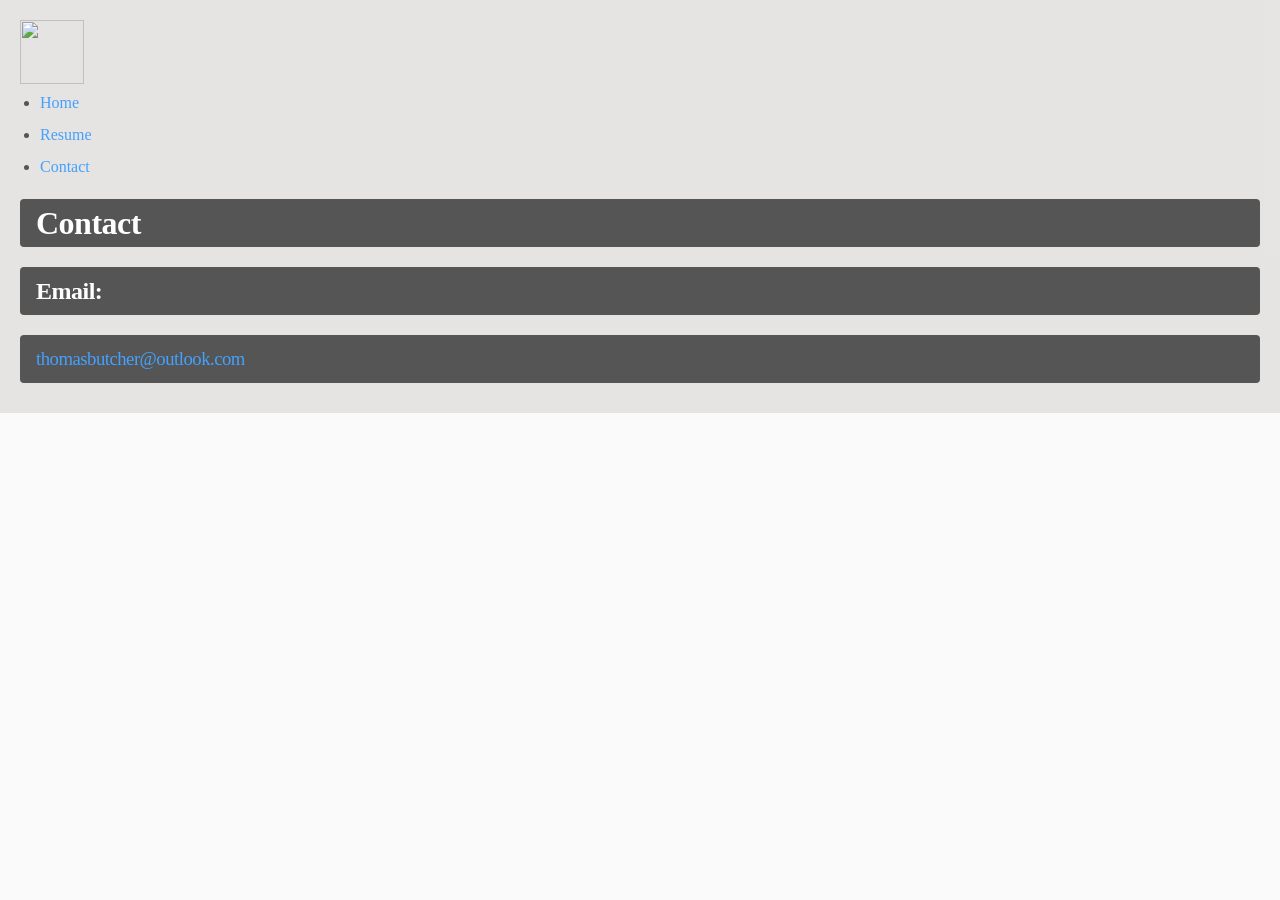
==== contact.html @ 05bf5088 "added css to style website" ====
<!doctype html>
<html lang="en">
  <head>
    <meta charset="UTF-8" />
    <meta name="viewport" content="width=device-width, initial-scale=1.0" />
    <link rel="stylesheet" href="./styles/style.css" />
    <title>Contact - Thomas Butcher's Portfolio</title>
    <base href="/Butcher-CSCI-181-Practice/" />
  </head>

  <body>
    <header>
      <img src="./images/tblogo.png" width="64px" height="64px" />
      <nav>
        <ul>
          <li><a href="index.html">Home</a></li>
          <li><a href="resume.html">Resume</a></li>
          <li><a href="contact.html">Contact</a></li>
        </ul>
      </nav>
    </header>
    <main>
      <h1>Contact</h1>
      <h2>Email:</h2>
      <h3>
        <a href="mailto:thomasbutcher@outlook.com">thomasbutcher@outlook.com</a>
      </h3>
    </main>
  </body>
</html>
---- styles/style.css ----
html {
  font-family: "Times New Roman", serif;
  font-size: 16px;
  background-color: #fafafa;
  box-sizing: border-box;
}

*,
*::before,
*::after {
  box-sizing: inherit;
}

* {
  margin: 0;
  padding: 0;
}

body {
  margin: 0;
  padding: 20px;
  background-color: #e2dfdfd3;
  color: #333333;
  font-family: "Times New Roman", Times, serif;
  line-height: 1.5rem;
}

div {
  box-sizing: border-box;
  text-align: center;
}
input,
textarea,
select,
button {
  font: inherit;
}

section#hero {
  background-image: url("../images/IMG_0312.jpg");
  background-size: cover;
  min-height: 30vh;
  background-position: center;
  background-repeat: no-repeat;
  margin-bottom: 40px;
  padding: 60px 20px;
  color: #ffffff;
  text-align: center;
}

button {
  cursor: pointer;
  padding: 10px;
  border-color: #555555;
  background-color: #333333;
  color: #fafafa;
}

p,
h1,
h2,
h3,
h4 {
  overflow-wrap: break-word;
}

h1,
h2,
h3,
h4 {
  font-family: "Times New Roman", serif;
  background-color: #555555;
  color: #ffffff;
  font-weight: 600;
  letter-spacing: -0.5px;
  padding: 12px 16px;
  border-radius: 4px;
  margin: 20px 0 10px 0;
}

p {
  font-family: "Times New Roman", serif;
  color: #555555;
  line-height: 1.7;
  margin: 0 0 16px 0;
}

a {
  color: #44a1fd;
  text-decoration: none;
  transition: color 0.2s ease;
  font-weight: 500;
}

ul,
ol {
  margin-left: 20px;
  color: #555555;
}

li {
  margin-bottom: 8px;
}
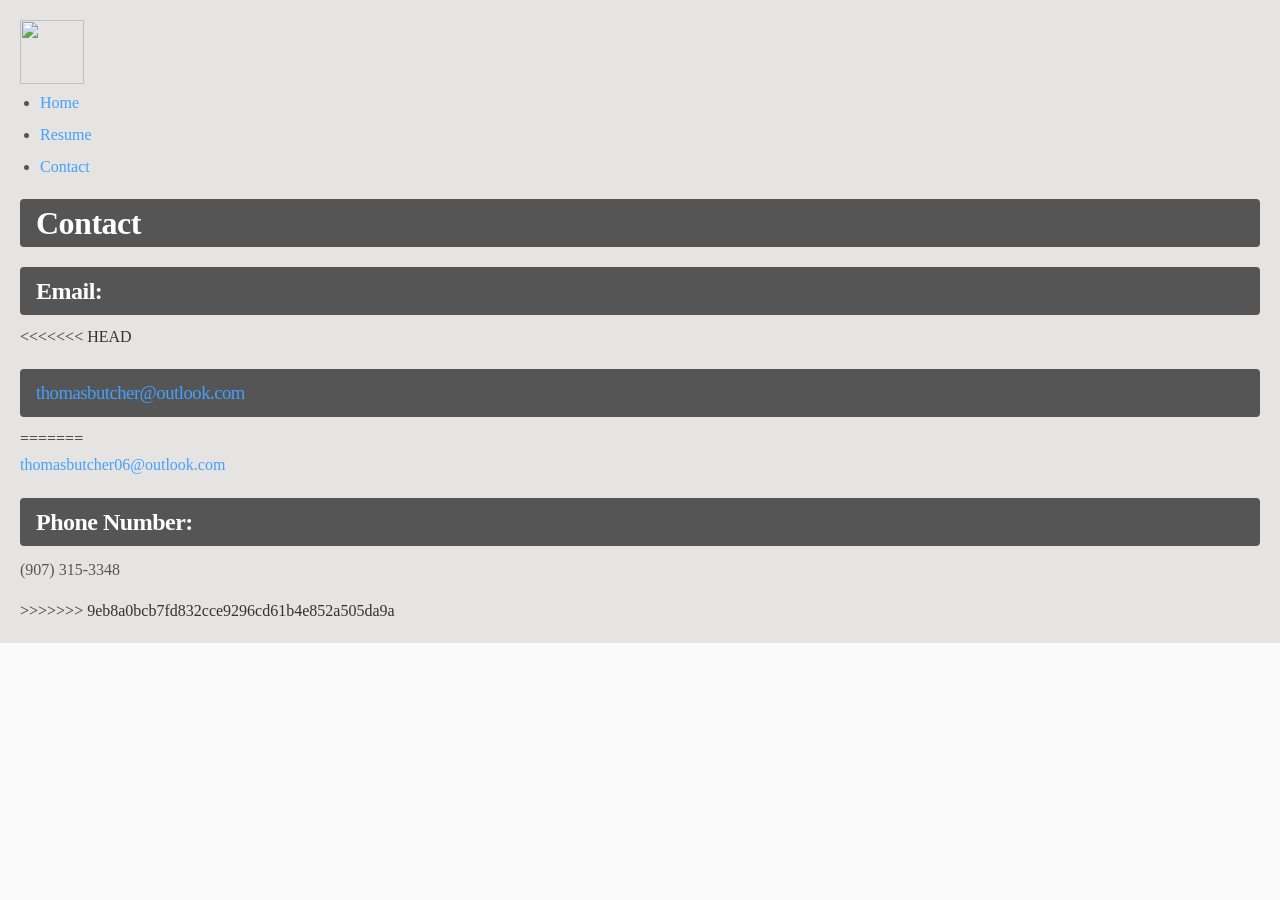
==== commit 914ee50e: "added css to style website" ====
--- a/contact.html
+++ b/contact.html
@@ -22,9 +22,17 @@
     <main>
       <h1>Contact</h1>
       <h2>Email:</h2>
+<<<<<<< HEAD
       <h3>
         <a href="mailto:thomasbutcher@outlook.com">thomasbutcher@outlook.com</a>
       </h3>
+=======
+      <p>
+        <a href="mailto:thomasbutcher06@outlook.com">thomasbutcher06@outlook.com</a>
+      </p>
+      <h2>Phone Number:</h2>
+        <p> (907) 315-3348</p>
+>>>>>>> 9eb8a0bcb7fd832cce9296cd61b4e852a505da9a
     </main>
   </body>
 </html>
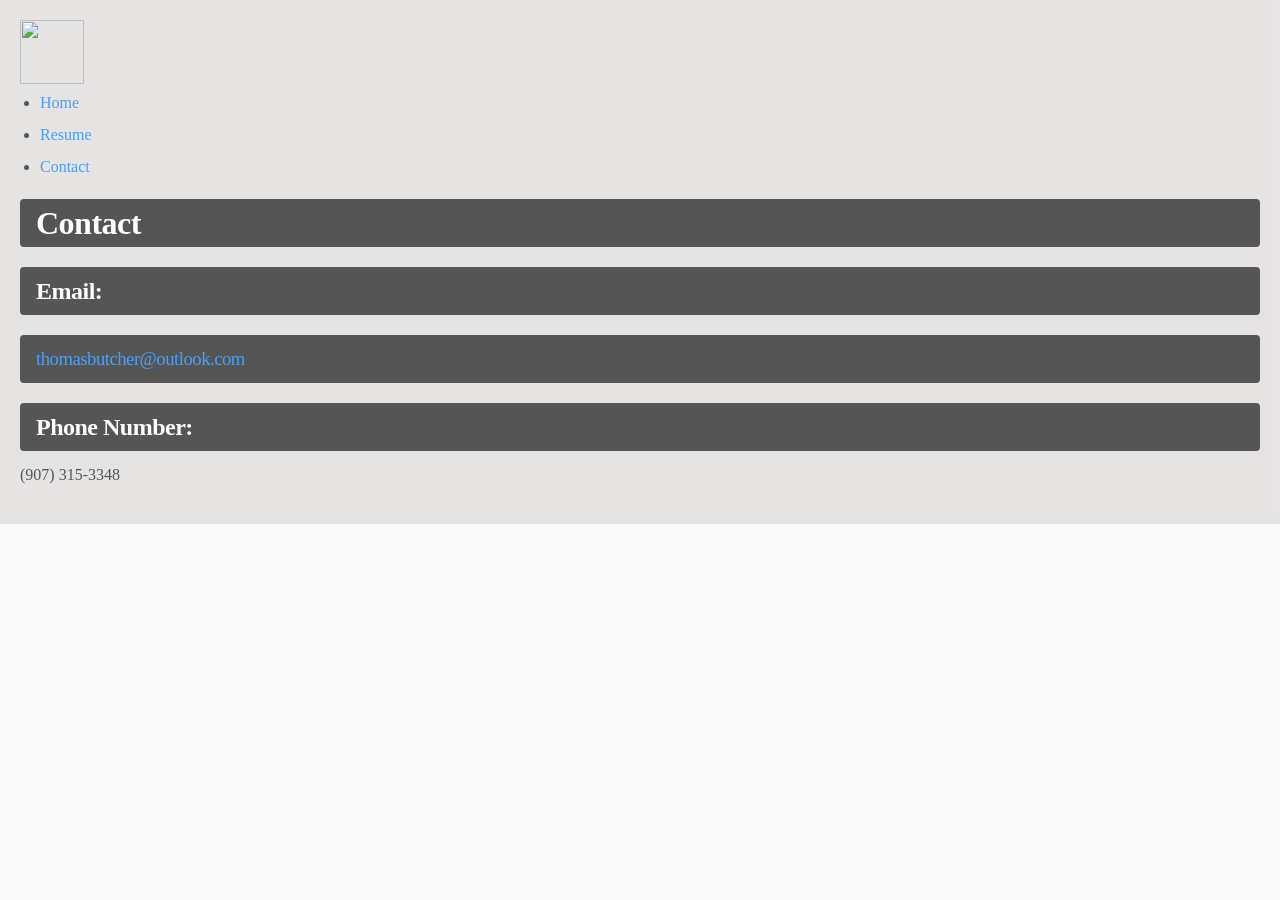
==== commit 270530c4: "fixed contact" ====
--- a/contact.html
+++ b/contact.html
@@ -22,17 +22,11 @@
     <main>
       <h1>Contact</h1>
       <h2>Email:</h2>
-<<<<<<< HEAD
       <h3>
         <a href="mailto:thomasbutcher@outlook.com">thomasbutcher@outlook.com</a>
       </h3>
-=======
-      <p>
-        <a href="mailto:thomasbutcher06@outlook.com">thomasbutcher06@outlook.com</a>
-      </p>
       <h2>Phone Number:</h2>
-        <p> (907) 315-3348</p>
->>>>>>> 9eb8a0bcb7fd832cce9296cd61b4e852a505da9a
+      <p>(907) 315-3348</p>
     </main>
   </body>
 </html>
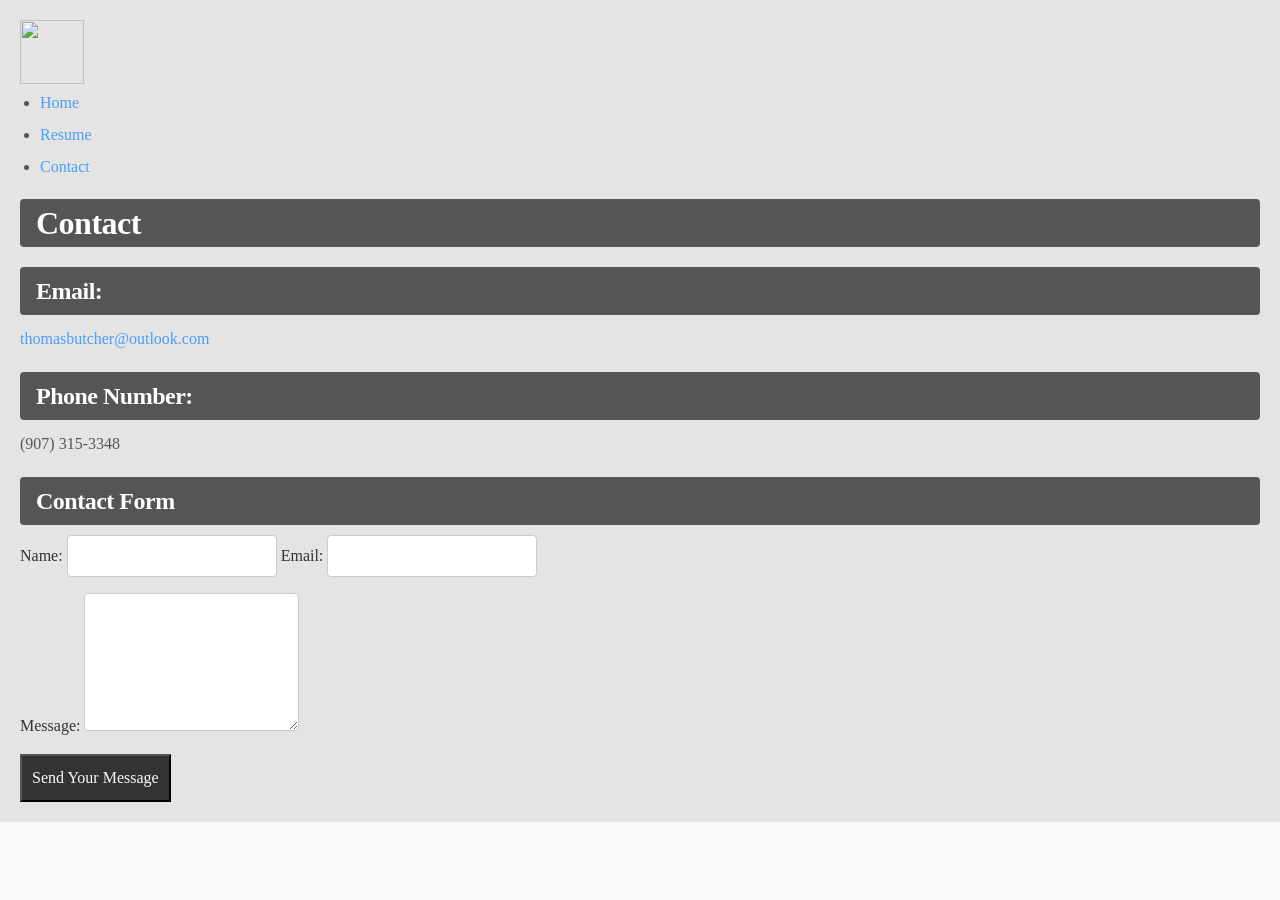
==== commit 42ddf5db: "added contact form and relevant coursework" ====
--- a/contact.html
+++ b/contact.html
@@ -22,11 +22,28 @@
     <main>
       <h1>Contact</h1>
       <h2>Email:</h2>
-      <h3>
+      <p>
         <a href="mailto:thomasbutcher@outlook.com">thomasbutcher@outlook.com</a>
-      </h3>
+      </p>
       <h2>Phone Number:</h2>
       <p>(907) 315-3348</p>
+      <h2>Contact Form</h2>
+      <section id="contact">
+        <form>
+          <label for="name">Name:</label>
+          <input type="text" id="name" name="name" required />
+
+          <label for="email">Email:</label>
+          <input type="email" id="email" name="email" required />
+
+          <p></p>
+          <label for="message">Message:</label>
+          <textarea id="message" name="message" rows="5" required></textarea>
+
+          <p></p>
+          <button type="submit">Send Your Message</button>
+        </form>
+      </section>
     </main>
   </body>
 </html>
--- a/styles/style.css
+++ b/styles/style.css
@@ -101,3 +101,16 @@
 li {
   margin-bottom: 8px;
 }
+
+input {
+  padding: 8px;
+  border: 1px solid #cccccc;
+  border-radius: 4px;
+}
+
+textarea {
+  padding: 8px;
+  border: 1px solid #cccccc;
+  border-radius: 4px;
+  resize: vertical;
+}
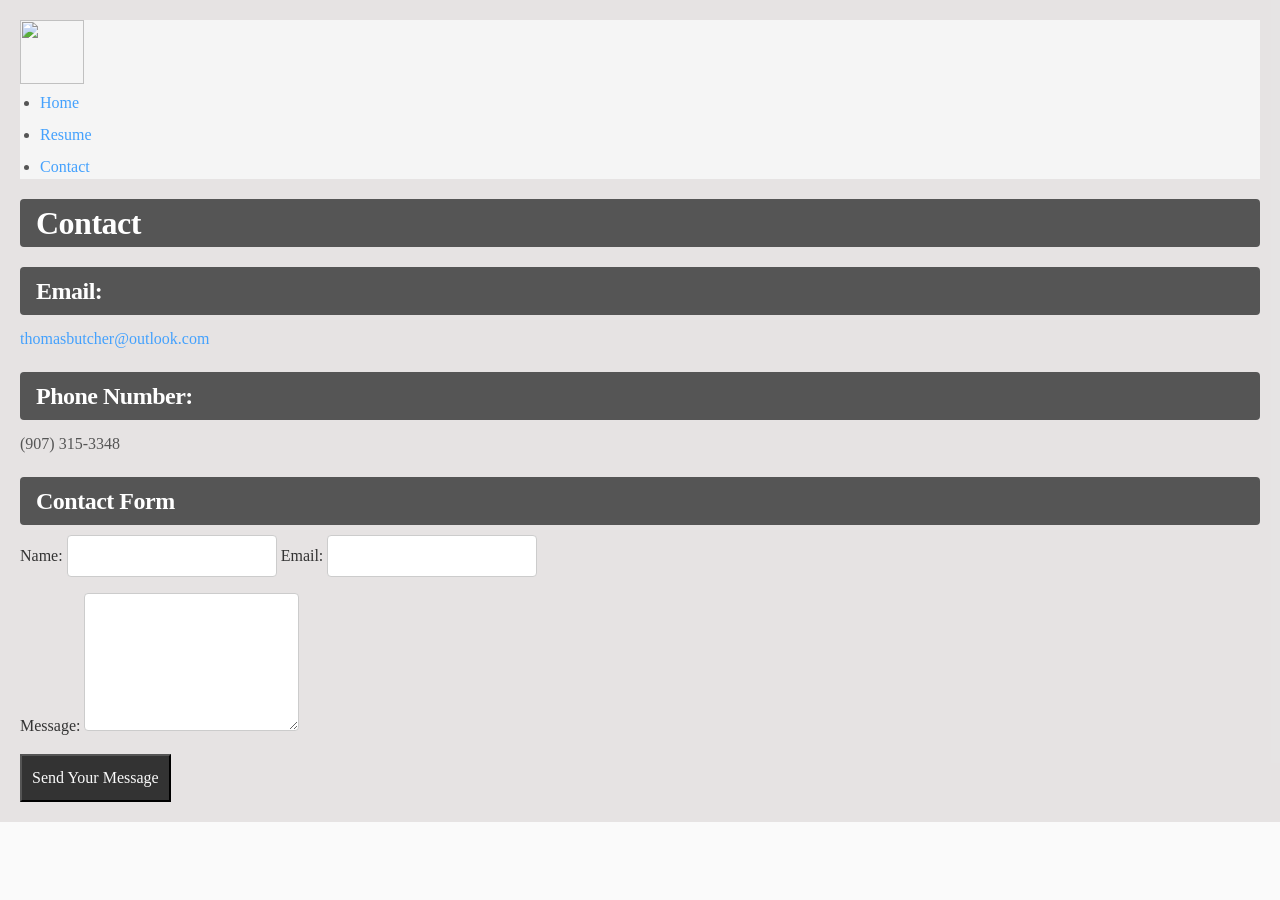
==== commit a52f0771: "added background to the header in resume.html and contact.html" ====
--- a/contact.html
+++ b/contact.html
@@ -9,7 +9,10 @@
   </head>
 
   <body>
-    <header>
+    <header
+      id="page-header"
+      style="position: sticky; top: 0; z-index: 100; background-color: #f5f5f5"
+    >
       <img src="./images/tblogo.png" width="64px" height="64px" />
       <nav>
         <ul>
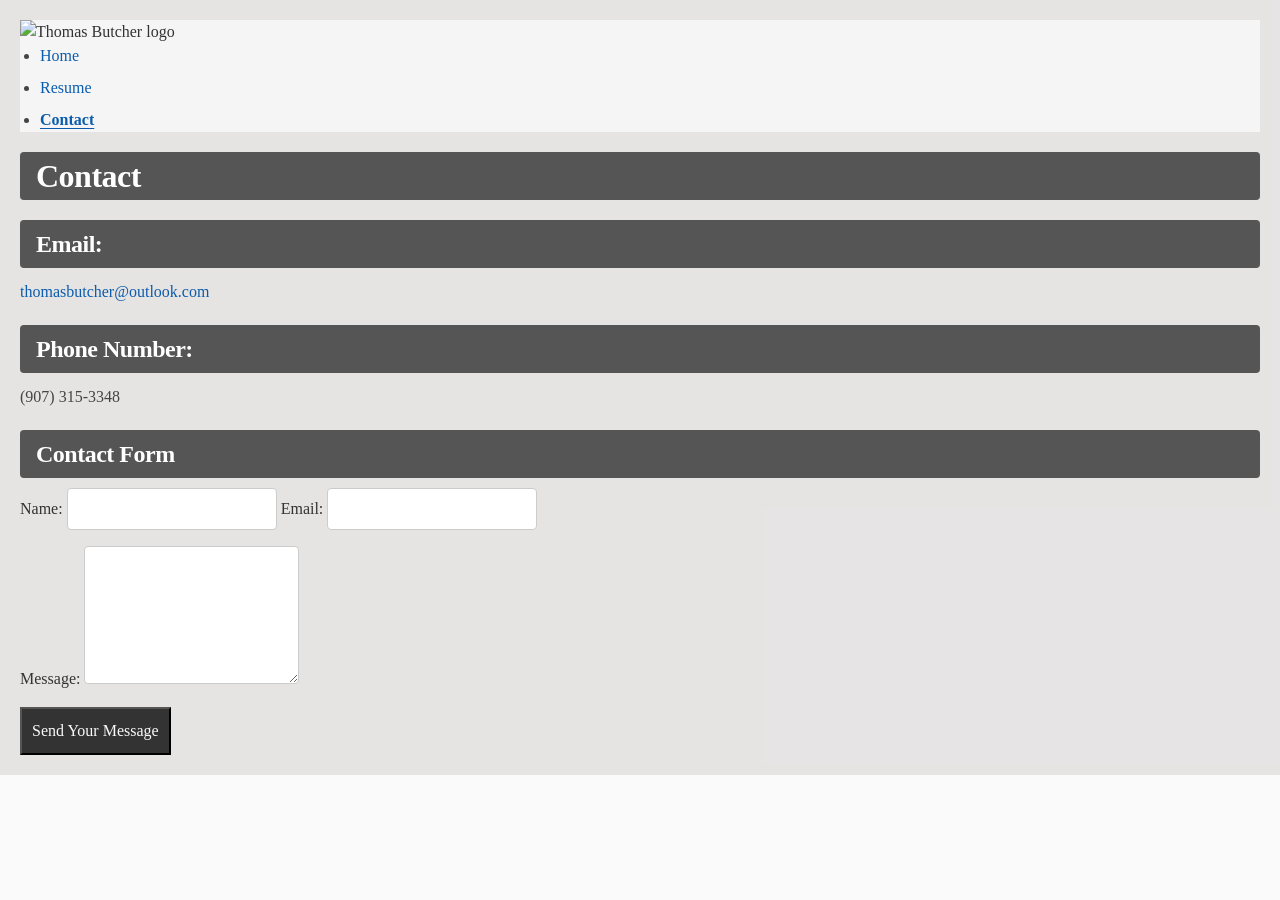
==== commit 2c0b058d: "added accessibility" ====
--- a/contact.html
+++ b/contact.html
@@ -9,20 +9,21 @@
   </head>
 
   <body>
+    <a href="#main-content" class="skip-link">Skip to main content</a>
     <header
       id="page-header"
       style="position: sticky; top: 0; z-index: 100; background-color: #f5f5f5"
     >
-      <img src="./images/tblogo.png" width="64px" height="64px" />
-      <nav>
+      <img src="./images/tblogo.png" alt="Thomas Butcher logo" width="64" height="64" />
+      <nav aria-label="Primary navigation">
         <ul>
           <li><a href="index.html">Home</a></li>
           <li><a href="resume.html">Resume</a></li>
-          <li><a href="contact.html">Contact</a></li>
+          <li><a href="contact.html" aria-current="page">Contact</a></li>
         </ul>
       </nav>
     </header>
-    <main>
+    <main id="main-content">
       <h1>Contact</h1>
       <h2>Email:</h2>
       <p>
--- a/styles/style.css
+++ b/styles/style.css
@@ -25,6 +25,22 @@
   line-height: 1.5rem;
 }
 
+.skip-link {
+  position: absolute;
+  top: -100px;
+  left: 12px;
+  z-index: 2000;
+  background-color: #111111;
+  color: #ffffff;
+  padding: 10px 14px;
+  border-radius: 4px;
+  text-decoration: none;
+}
+
+.skip-link:focus {
+  top: 12px;
+}
+
 div {
   box-sizing: border-box;
   text-align: center;
@@ -37,7 +53,7 @@
 }
 
 section#hero {
-  background-image: url("../images/IMG_0312.jpg");
+  background-image: url("../images/hero-banner-image.jpg");
   background-size: cover;
   min-height: 30vh;
   background-position: center;
@@ -80,22 +96,33 @@
 
 p {
   font-family: "Times New Roman", serif;
-  color: #555555;
+  color: #444444;
   line-height: 1.7;
   margin: 0 0 16px 0;
 }
 
 a {
-  color: #44a1fd;
+  color: #0b5cad;
   text-decoration: none;
   transition: color 0.2s ease;
   font-weight: 500;
 }
 
+a:hover,
+a:focus-visible {
+  color: #08498a;
+}
+
+nav a[aria-current="page"] {
+  font-weight: 700;
+  text-decoration: underline;
+  text-underline-offset: 3px;
+}
+
 ul,
 ol {
   margin-left: 20px;
-  color: #555555;
+  color: #444444;
 }
 
 li {
@@ -114,3 +141,14 @@
   border-radius: 4px;
   resize: vertical;
 }
+
+@media (prefers-reduced-motion: reduce) {
+  * {
+    animation-duration: 0.01ms !important;
+    animation-iteration-count: 1 !important;
+    animation-delay: 0.01ms !important;
+    transition-duration: 0.01ms !important;
+    transition-delay: 0.01ms !important;
+    scroll-behavior: auto !important;
+  }
+}
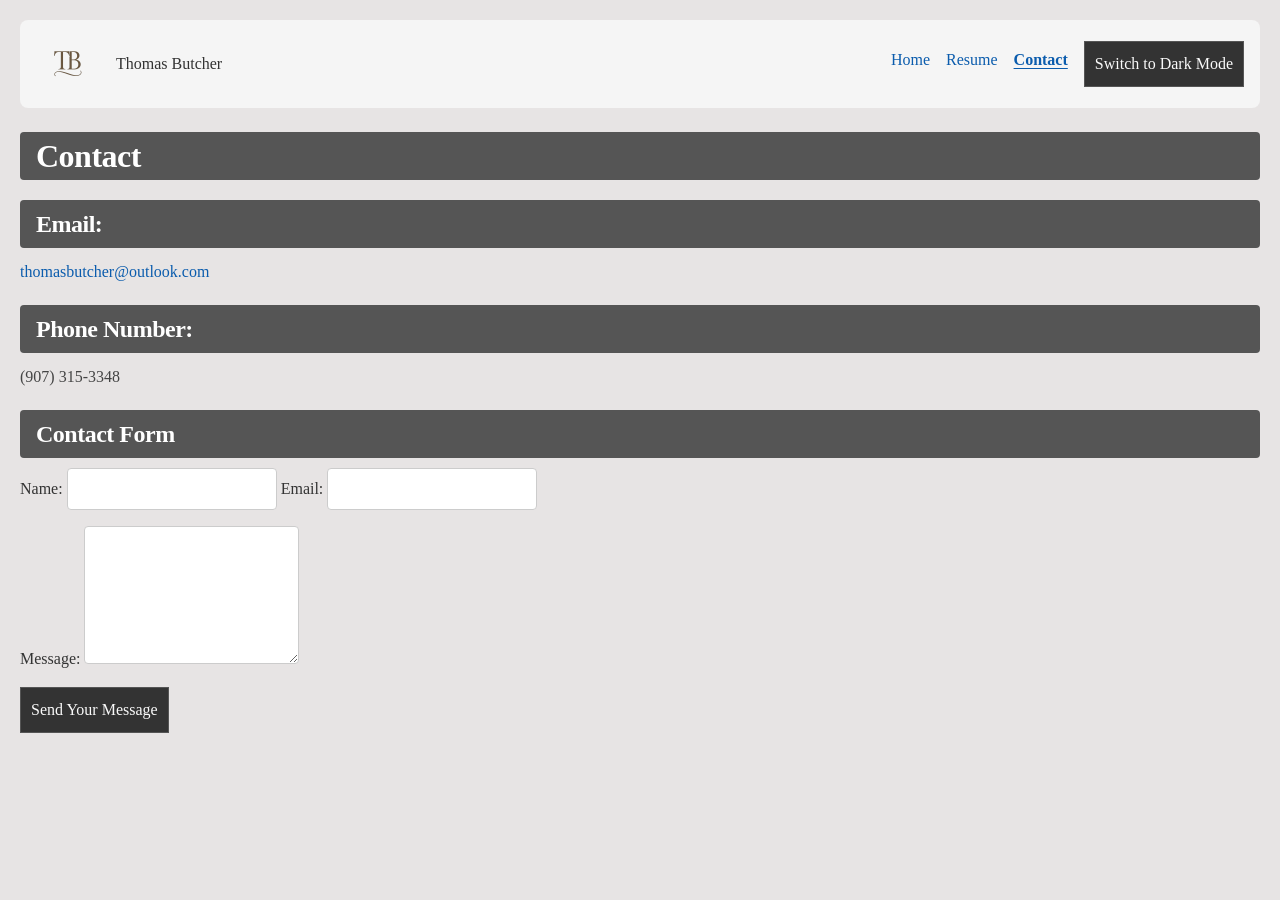
==== commit 8a87dd0f: "added dark mode toggle and fixed my navigation to look better" ====
--- a/contact.html
+++ b/contact.html
@@ -5,16 +5,18 @@
     <meta name="viewport" content="width=device-width, initial-scale=1.0" />
     <link rel="stylesheet" href="./styles/style.css" />
     <title>Contact - Thomas Butcher's Portfolio</title>
-    <base href="/Butcher-CSCI-181-Practice/" />
   </head>
 
   <body>
     <a href="#main-content" class="skip-link">Skip to main content</a>
-    <header
-      id="page-header"
-      style="position: sticky; top: 0; z-index: 100; background-color: #f5f5f5"
-    >
-      <img src="./images/tblogo.png" alt="Thomas Butcher logo" width="64" height="64" />
+    <header id="page-header">
+      <img
+        src="./images/tblogo.png"
+        alt="Thomas Butcher logo"
+        width="64"
+        height="64"
+      />
+      <span>Thomas Butcher</span>
       <nav aria-label="Primary navigation">
         <ul>
           <li><a href="index.html">Home</a></li>
@@ -22,6 +24,7 @@
           <li><a href="contact.html" aria-current="page">Contact</a></li>
         </ul>
       </nav>
+      <button id="theme-toggle" type="button">Switch to Dark Mode</button>
     </header>
     <main id="main-content">
       <h1>Contact</h1>
@@ -49,5 +52,6 @@
         </form>
       </section>
     </main>
+    <script src="./scripts/theme.js"></script>
   </body>
 </html>
--- a/styles/style.css
+++ b/styles/style.css
@@ -1,7 +1,25 @@
+:root {
+  --page-bg: #e2dfdfd3;
+  --page-text: #333333;
+  --muted-text: #444444;
+  --heading-bg: #555555;
+  --heading-text: #ffffff;
+  --button-bg: #333333;
+  --button-text: #fafafa;
+  --button-border: #555555;
+  --link-color: #0b5cad;
+  --link-hover: #08498a;
+  --header-bg: #f5f5f5;
+  --surface-bg: #ffffff;
+  --border-color: #cccccc;
+  --skip-bg: #111111;
+  --skip-text: #ffffff;
+  --quote-color: #cbd5e1;
+}
+
 html {
   font-family: "Times New Roman", serif;
   font-size: 16px;
-  background-color: #fafafa;
   box-sizing: border-box;
 }
 
@@ -19,10 +37,32 @@
 body {
   margin: 0;
   padding: 20px;
-  background-color: #e2dfdfd3;
-  color: #333333;
+  background-color: var(--page-bg);
+  color: var(--page-text);
   font-family: "Times New Roman", Times, serif;
   line-height: 1.5rem;
+  transition:
+    background-color 0.2s ease,
+    color 0.2s ease;
+}
+
+body.dark {
+  --page-bg: #0f172a;
+  --page-text: #e5e7eb;
+  --muted-text: #cbd5e1;
+  --heading-bg: #1e293b;
+  --heading-text: #f8fafc;
+  --button-bg: #e5e7eb;
+  --button-text: #111827;
+  --button-border: #cbd5e1;
+  --link-color: #93c5fd;
+  --link-hover: #bfdbfe;
+  --header-bg: #111827;
+  --surface-bg: #1f2937;
+  --border-color: #475569;
+  --skip-bg: #f8fafc;
+  --skip-text: #0f172a;
+  --quote-color: #64748b;
 }
 
 .skip-link {
@@ -30,8 +70,8 @@
   top: -100px;
   left: 12px;
   z-index: 2000;
-  background-color: #111111;
-  color: #ffffff;
+  background-color: var(--skip-bg);
+  color: var(--skip-text);
   padding: 10px 14px;
   border-radius: 4px;
   text-decoration: none;
@@ -50,6 +90,36 @@
 select,
 button {
   font: inherit;
+}
+
+#page-header {
+  position: sticky;
+  top: 0;
+  z-index: 100;
+  display: flex;
+  align-items: center;
+  justify-content: space-between;
+  gap: 16px;
+  padding: 12px 16px;
+  margin-bottom: 24px;
+  background-color: var(--header-bg);
+  border-radius: 8px;
+}
+
+#page-header nav ul {
+  display: flex;
+  align-items: center;
+  gap: 16px;
+  margin: 0;
+  list-style: none;
+}
+
+#page-header span {
+  margin-right: auto;
+}
+
+#theme-toggle {
+  border: 1px solid var(--button-border);
 }
 
 section#hero {
@@ -67,9 +137,9 @@
 button {
   cursor: pointer;
   padding: 10px;
-  border-color: #555555;
-  background-color: #333333;
-  color: #fafafa;
+  border: 1px solid var(--button-border);
+  background-color: var(--button-bg);
+  color: var(--button-text);
 }
 
 p,
@@ -85,8 +155,8 @@
 h3,
 h4 {
   font-family: "Times New Roman", serif;
-  background-color: #555555;
-  color: #ffffff;
+  background-color: var(--heading-bg);
+  color: var(--heading-text);
   font-weight: 600;
   letter-spacing: -0.5px;
   padding: 12px 16px;
@@ -96,13 +166,13 @@
 
 p {
   font-family: "Times New Roman", serif;
-  color: #444444;
+  color: var(--muted-text);
   line-height: 1.7;
   margin: 0 0 16px 0;
 }
 
 a {
-  color: #0b5cad;
+  color: var(--link-color);
   text-decoration: none;
   transition: color 0.2s ease;
   font-weight: 500;
@@ -110,7 +180,7 @@
 
 a:hover,
 a:focus-visible {
-  color: #08498a;
+  color: var(--link-hover);
 }
 
 nav a[aria-current="page"] {
@@ -122,7 +192,7 @@
 ul,
 ol {
   margin-left: 20px;
-  color: #444444;
+  color: var(--muted-text);
 }
 
 li {
@@ -131,15 +201,54 @@
 
 input {
   padding: 8px;
-  border: 1px solid #cccccc;
-  border-radius: 4px;
+  border: 1px solid var(--border-color);
+  border-radius: 4px;
+  background-color: var(--surface-bg);
+  color: var(--page-text);
 }
 
 textarea {
   padding: 8px;
-  border: 1px solid #cccccc;
+  border: 1px solid var(--border-color);
   border-radius: 4px;
   resize: vertical;
+  background-color: var(--surface-bg);
+  color: var(--page-text);
+}
+
+.testimonial-card {
+  background-color: var(--surface-bg);
+  border-color: var(--border-color);
+}
+
+.testimonial-title,
+.testimonial-subtitle,
+.testimonial-text,
+.testimonial-name,
+.testimonial-role {
+  color: var(--page-text);
+}
+
+.testimonial-quote-icon {
+  fill: var(--quote-color);
+}
+
+@media (max-width: 700px) {
+  #page-header {
+    flex-wrap: wrap;
+  }
+
+  #page-header span {
+    margin-right: 0;
+  }
+
+  #page-header nav {
+    width: 100%;
+  }
+
+  #page-header nav ul {
+    flex-wrap: wrap;
+  }
 }
 
 @media (prefers-reduced-motion: reduce) {
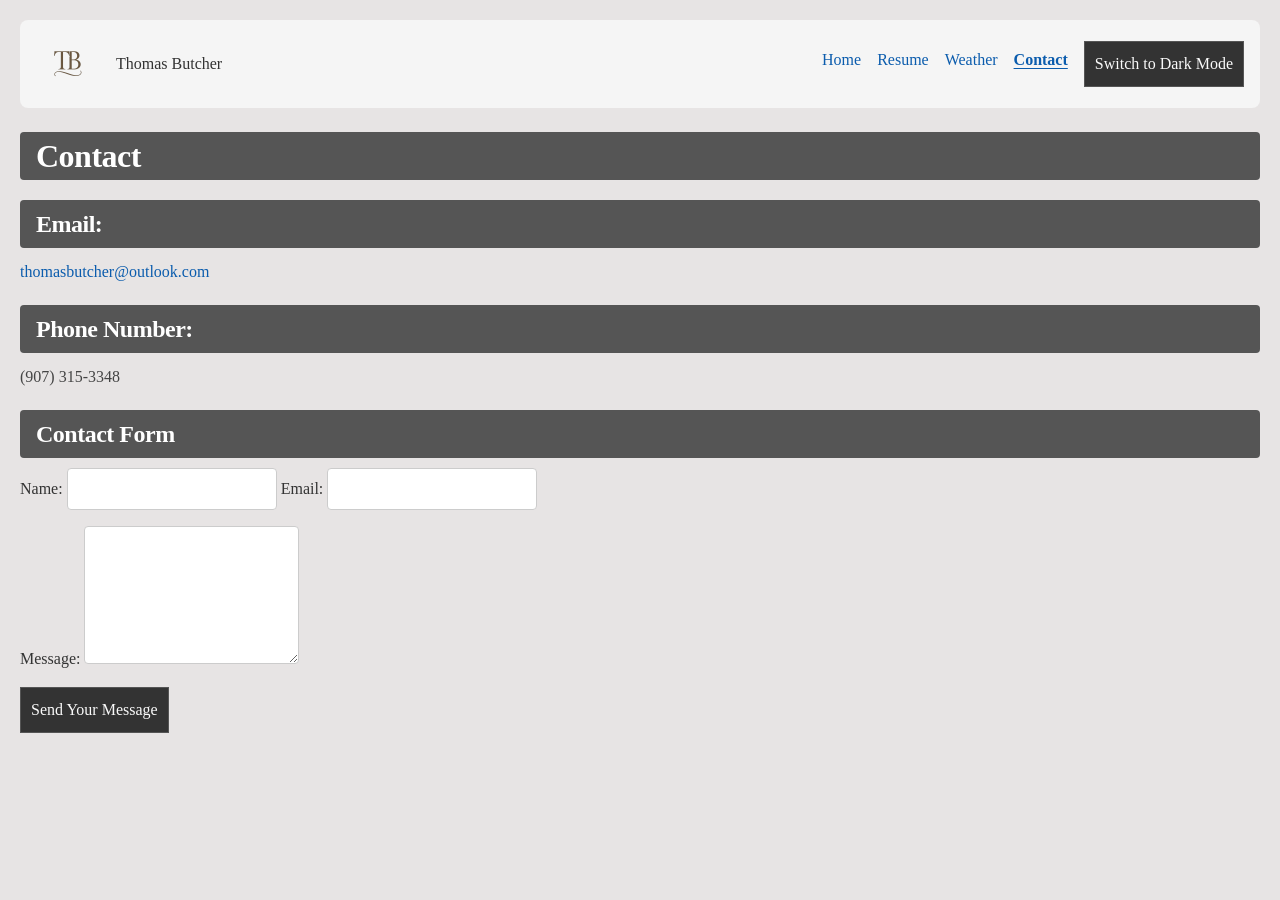
==== commit 20d9efaa: "added in weather page" ====
--- a/contact.html
+++ b/contact.html
@@ -21,6 +21,7 @@
         <ul>
           <li><a href="index.html">Home</a></li>
           <li><a href="resume.html">Resume</a></li>
+          <li><a href="weather.html">Weather</a></li>
           <li><a href="contact.html" aria-current="page">Contact</a></li>
         </ul>
       </nav>
--- a/styles/style.css
+++ b/styles/style.css
@@ -233,6 +233,60 @@
   fill: var(--quote-color);
 }
 
+body.weather-page {
+  min-height: 100vh;
+}
+
+.weather-main {
+  width: min(100%, 480px);
+  min-height: calc(100vh - 160px);
+  display: flex;
+  flex-direction: column;
+  justify-content: center;
+  text-align: center;
+  margin: 0 auto;
+}
+
+.weather-main h1 {
+  margin-top: 0;
+}
+
+.weather-output {
+  margin-top: 16px;
+  padding: 32px 24px;
+  border: 1px solid var(--border-color);
+  border-radius: 12px;
+  background-color: var(--surface-bg);
+  box-shadow: 0 12px 30px rgba(15, 23, 42, 0.08);
+}
+
+.weather-loading {
+  color: var(--muted-text);
+}
+
+.weather-error {
+  color: #b91c1c;
+}
+
+.weather-empty {
+  color: var(--muted-text);
+}
+
+.weather-temperature {
+  margin: 0;
+  color: var(--page-text);
+  font-size: clamp(3rem, 9vw, 4.5rem);
+  font-weight: 700;
+  line-height: 1;
+}
+
+.weather-forecast {
+  margin: 12px 0 0 0;
+  color: var(--muted-text);
+  font-size: 1.25rem;
+  line-height: 1.4;
+}
+
 @media (max-width: 700px) {
   #page-header {
     flex-wrap: wrap;
